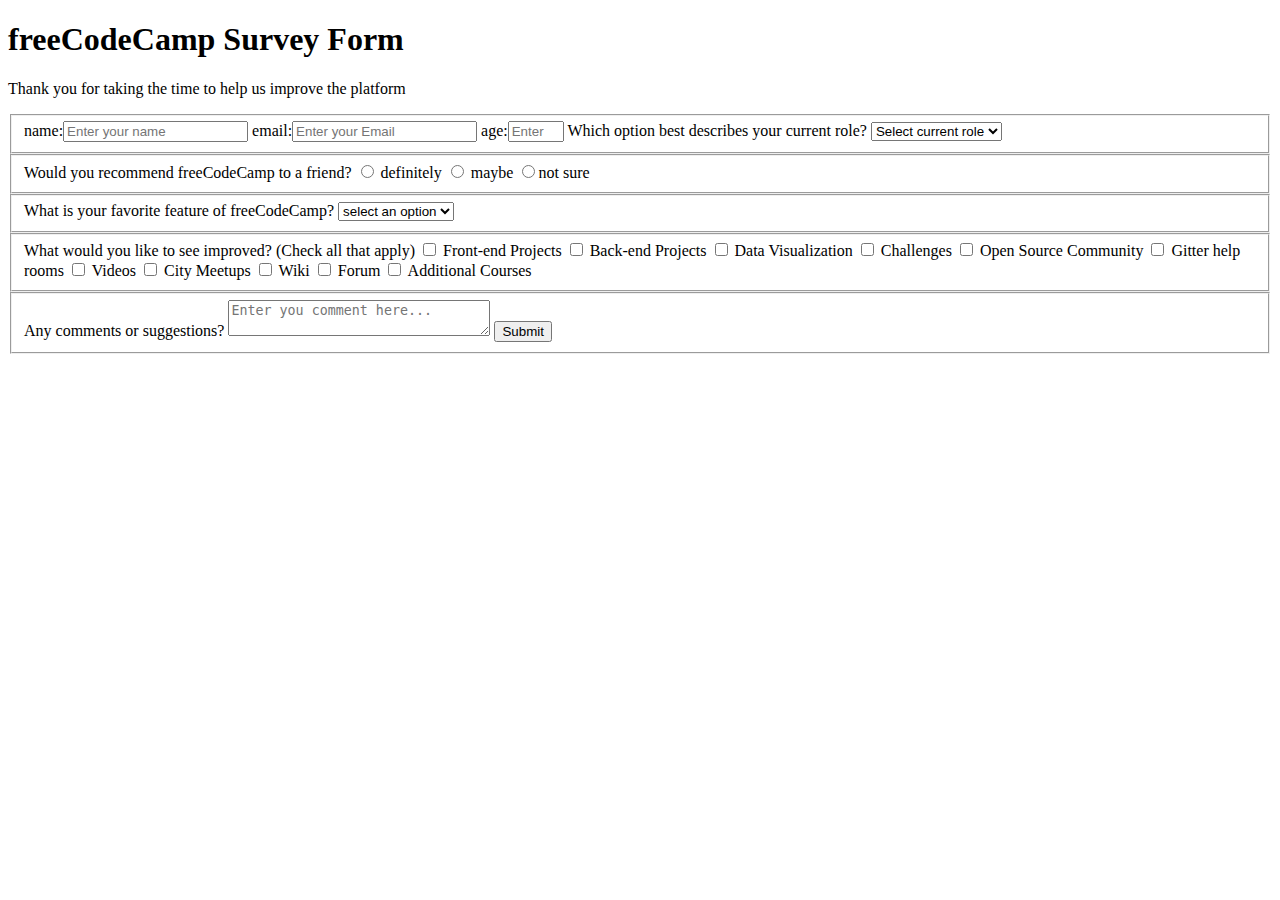
==== Responsive Web Design/certificacion-1/index.html @ 7deb4416 "Update index.html" ====
<!DOCTYPE HTML>
<html lang="en">
  <head>
    <meta charset="utf-8">
   <meta name="viewport" content="width=device-width, initial-scale=1.0" />
   <title>Survey Form</title>
   <link rel="stylesheet" href="styles.css">
  </head>
  <body><h1 id="title">freeCodeCamp Survey Form</h1>
   <p id="description">Thank you for taking the time to help us improve the platform</p>
   <form id="survey-form" method="post" action="https://survey-form.freecodecamp.rocks">
   <fieldset>
<label for="name" id="name-label" class="inline"> name:<input type="text" id="name" placeholder="Enter your name" required></label>
<label for="email" id="email-label" class="inline"> email:<input type="email" id="email" placeholder="Enter your Email" required></label>
<label for="number" id="number-label" class="inline"> age:<input type="number" id="number" placeholder="Enter your age" min="10" max="99" ></label>
<label for="dropdown">Which option best describes your current role?</label>
<select id="dropdown" name="dropdown">
  <option value="">Select current role</option>
  <option value="1">Student</option>
  <option value="2">Full job</option>
  <option value="3">Full time learner</option>
  <option value="4">Prefer not to say</option>
  <option value="5">Other</option>
</select>
   </fieldset>
   <fieldset>
Would you recommend freeCodeCamp to a friend?
<label for="definitely"><input type="radio" id="Definitely" name="survey-buttons" value="definitely" > definitely </></label>
<label for="maybe"><input type="radio" id="maybe" name="survey-buttons" value="maybe" > maybe </>  </label>
<label for="not sure"><input type="radio" id="not sure"name="survey-buttons" value="not sure" >not sure </></label>
   </fieldset>
   <fieldset>
     <label for="referrer">What is your favorite feature of freeCodeCamp?</label>
     <select id="referrer" name="referrer">
       <option value=""> select an option</option>
       <option value="1"> challenges</option>
       <option value="2">projects</option>
       <option value="3">community</option>
        <option value="4"> open source</option>
     </select>
   </fieldset>
   <fieldset>
     <label for="cuestions">What would you like to see improved? (Check all that apply)</label>
     <label for="Front-end Projects"><input type="checkbox" id="Front-end Projects" name="checkbox-buttom" value="Front-end projects "> Front-end Projects </ </label> 
     <label for="Back-end Projects"><input type="checkbox" id="Back-end Projects" name="checkbox-buttom" value="Back-end Projects"> Back-end Projects</ </label> 
     <label for="Data Visualization"><input type="checkbox" id="Data Visualization" name="checkbox-buttom" value="Data Visualization"> Data Visualization</ </label> 
     <label for="Challenges"><input type="checkbox" id="Challenges" name="checkbox-buttom" value="Challenges"> Challenges </ </label> 
     <label for="Open Source Community"><input type="checkbox" id="Open Source Community" name="checkbox-buttom" value="open source community"> Open Source Community </ </label> 
     <label for="Gitter help rooms"><input type="checkbox" id="Gitter help rooms" name="checkbox-buttom" value="Gitter help rooms"> Gitter help rooms </ </label> 
     <label for="Videos"><input type="checkbox" id="Videos" name="checkbox-buttom" value="videos"> Videos </ </label> 
     <label for="City Meetups"><input type="checkbox" id="City Meetups" name="checkbox-buttom" value="city Meetups"> City Meetups </ </label> 
     <label for="Wiki"><input type="checkbox" id="Wiki" name="checkbox-buttom" value="Wiki"> Wiki </ </label> 
     <label for="Forum"><input type="checkbox" id="Forum" name="checkbox-buttom" value="Forum"> Forum </ </label> 
     <label for="Additional Courses"><input type="checkbox" id="Additional Courses" name="checkbox-buttom" value="Additional Courses"> Additional Courses </ </label> 
     </fieldset>
     <fieldset>
       <label for="textarea">Any comments or suggestions?</label>
       <textarea id="textarea" name="textarea" row="3" cols="30" placeholder="Enter you comment here..."></textarea>
       <input type="submit" id="submit" name="submit"></
     </fieldset>
   </form>
  </body>
  
  </html>
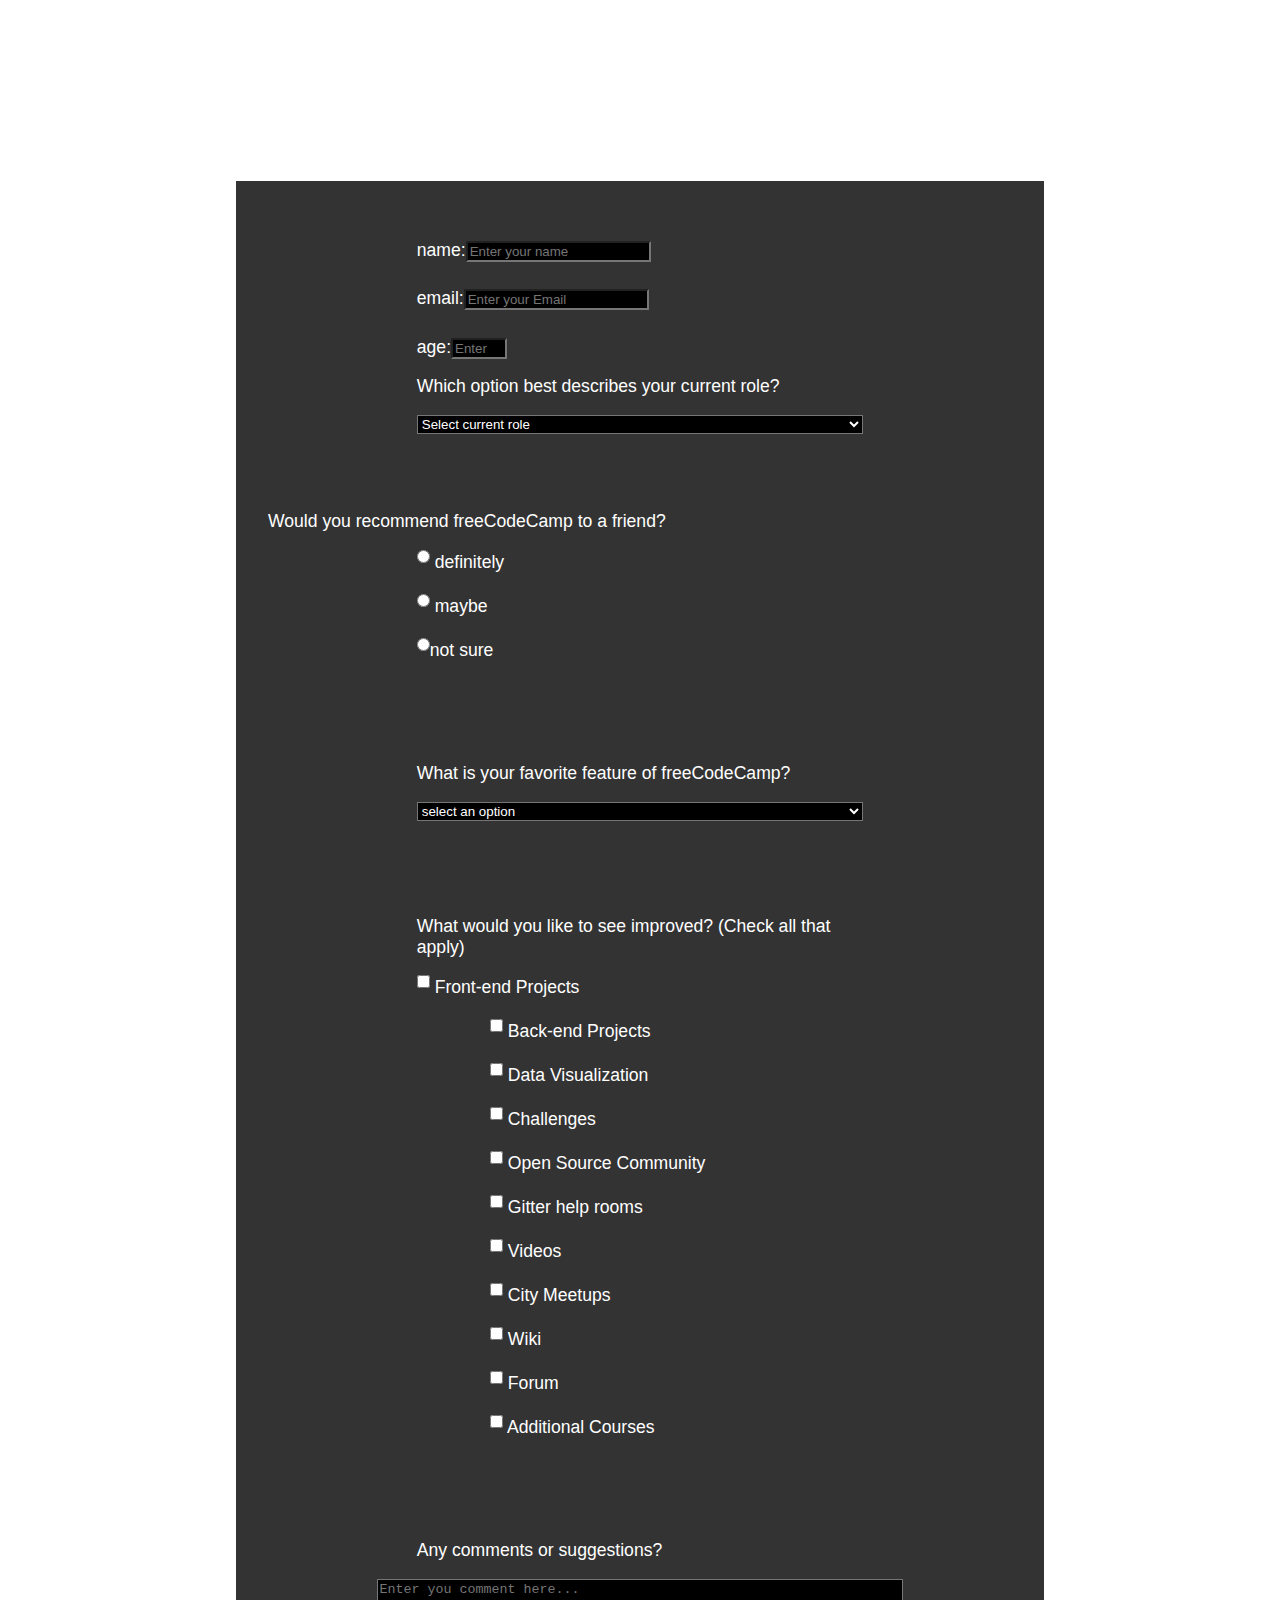
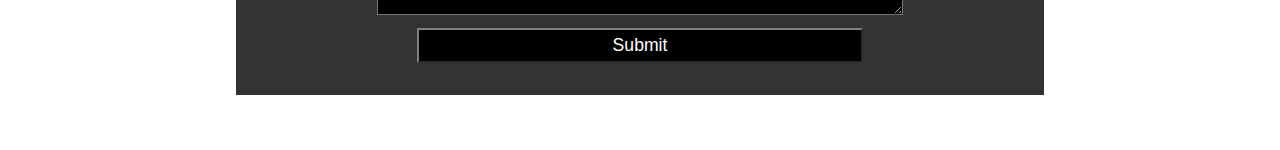
==== commit 72d47c21: "Update index.html" ====
--- a/Responsive Web Design/certificacion-1/index.html
+++ b/Responsive Web Design/certificacion-1/index.html
@@ -10,9 +10,9 @@
    <p id="description">Thank you for taking the time to help us improve the platform</p>
    <form id="survey-form" method="post" action="https://survey-form.freecodecamp.rocks">
    <fieldset>
-<label for="name" id="name-label" class="inline"> name:<input type="text" id="name" placeholder="Enter your name" required></label>
-<label for="email" id="email-label" class="inline"> email:<input type="email" id="email" placeholder="Enter your Email" required></label>
-<label for="number" id="number-label" class="inline"> age:<input type="number" id="number" placeholder="Enter your age" min="10" max="99" ></label>
+<label for="name" id="name-label" > name:<input type="text" id="name" placeholder="Enter your name" required></label>
+<label for="email" id="email-label" > email:<input type="email" id="email" placeholder="Enter your Email" required></label>
+<label for="number" id="number-label" > age:<input type="number" id="number" placeholder="Enter your age" min="10" max="99" ></label>
 <label for="dropdown">Which option best describes your current role?</label>
 <select id="dropdown" name="dropdown">
   <option value="">Select current role</option>
@@ -25,9 +25,9 @@
    </fieldset>
    <fieldset>
 Would you recommend freeCodeCamp to a friend?
-<label for="definitely"><input type="radio" id="Definitely" name="survey-buttons" value="definitely" > definitely </></label>
-<label for="maybe"><input type="radio" id="maybe" name="survey-buttons" value="maybe" > maybe </>  </label>
-<label for="not sure"><input type="radio" id="not sure"name="survey-buttons" value="not sure" >not sure </></label>
+<label for="definitely"><input type="radio" id="Definitely" name="survey-buttons" value="definitely" class="inline" > definitely </></label>
+<label for="maybe"><input type="radio" id="maybe" name="survey-buttons" value="maybe" class="inline"> maybe </>  </label>
+<label for="not sure"><input type="radio" id="not sure"name="survey-buttons" value="not sure" class="inline">not sure </></label>
    </fieldset>
    <fieldset>
      <label for="referrer">What is your favorite feature of freeCodeCamp?</label>
@@ -41,17 +41,17 @@
    </fieldset>
    <fieldset>
      <label for="cuestions">What would you like to see improved? (Check all that apply)</label>
-     <label for="Front-end Projects"><input type="checkbox" id="Front-end Projects" name="checkbox-buttom" value="Front-end projects "> Front-end Projects </ </label> 
-     <label for="Back-end Projects"><input type="checkbox" id="Back-end Projects" name="checkbox-buttom" value="Back-end Projects"> Back-end Projects</ </label> 
-     <label for="Data Visualization"><input type="checkbox" id="Data Visualization" name="checkbox-buttom" value="Data Visualization"> Data Visualization</ </label> 
-     <label for="Challenges"><input type="checkbox" id="Challenges" name="checkbox-buttom" value="Challenges"> Challenges </ </label> 
-     <label for="Open Source Community"><input type="checkbox" id="Open Source Community" name="checkbox-buttom" value="open source community"> Open Source Community </ </label> 
-     <label for="Gitter help rooms"><input type="checkbox" id="Gitter help rooms" name="checkbox-buttom" value="Gitter help rooms"> Gitter help rooms </ </label> 
-     <label for="Videos"><input type="checkbox" id="Videos" name="checkbox-buttom" value="videos"> Videos </ </label> 
-     <label for="City Meetups"><input type="checkbox" id="City Meetups" name="checkbox-buttom" value="city Meetups"> City Meetups </ </label> 
-     <label for="Wiki"><input type="checkbox" id="Wiki" name="checkbox-buttom" value="Wiki"> Wiki </ </label> 
-     <label for="Forum"><input type="checkbox" id="Forum" name="checkbox-buttom" value="Forum"> Forum </ </label> 
-     <label for="Additional Courses"><input type="checkbox" id="Additional Courses" name="checkbox-buttom" value="Additional Courses"> Additional Courses </ </label> 
+     <label for="Front-end Projects"><input type="checkbox" id="Front-end Projects" name="checkbox-buttom" value="Front-end projects " class="inline"> Front-end Projects </ </label> 
+     <label for="Back-end Projects"><input type="checkbox" id="Back-end Projects" name="checkbox-buttom" value="Back-end Projects"class="inline"> Back-end Projects</ </label> 
+     <label for="Data Visualization"><input type="checkbox" id="Data Visualization" name="checkbox-buttom" value="Data Visualization" class="inline"> Data Visualization</ </label> 
+     <label for="Challenges"><input type="checkbox" id="Challenges" name="checkbox-buttom" value="Challenges" class="inline"> Challenges </ </label> 
+     <label for="Open Source Community"><input type="checkbox" id="Open Source Community" name="checkbox-buttom" value="open source community" class="inline"> Open Source Community </ </label> 
+     <label for="Gitter help rooms"><input type="checkbox" id="Gitter help rooms" name="checkbox-buttom" value="Gitter help rooms" class="inline"> Gitter help rooms </ </label> 
+     <label for="Videos"><input type="checkbox" id="Videos" name="checkbox-buttom" value="videos" class="inline"> Videos </ </label> 
+     <label for="City Meetups"><input type="checkbox" id="City Meetups" name="checkbox-buttom" value="city Meetups" class="inline"> City Meetups </ </label> 
+     <label for="Wiki"><input type="checkbox" id="Wiki" name="checkbox-buttom" value="Wiki" class="inline"> Wiki </ </label> 
+     <label for="Forum"><input type="checkbox" id="Forum" name="checkbox-buttom" value="Forum" class="inline"> Forum </ </label> 
+     <label for="Additional Courses"><input type="checkbox" id="Additional Courses" name="checkbox-buttom" value="Additional Courses" class="inline"> Additional Courses </ </label> 
      </fieldset>
      <fieldset>
        <label for="textarea">Any comments or suggestions?</label>
--- a/Responsive Web Design/certificacion-1/styles.css
+++ b/Responsive Web Design/certificacion-1/styles.css
@@ -0,0 +1,56 @@
+body{
+    background-image:url(https://media.ambito.com/p/009d4eb7e3fdab4ef7ed901fc71cdaac/adjuntos/239/imagenes/039/765/0039765427/1200x675/smart/galaxia_mas_cercana_al_bigbang_0jpg.jpg);
+    margin:2em auto;
+    padding: 20px;
+    display:block;
+    font-family:sans-serif;
+    color:rgb(255,255,255);
+    font-size:1.1em;
+  }
+  fieldset{
+    padding:2rem;
+    background-color: rgb(51,51,51);
+    border-color:rgb(51,51,51);
+    width:60%;
+    margin:auto;
+    border:none;
+  }
+  h1,p{
+    text-align:center;
+  }
+  label{
+    display:block;
+  }
+  input,textarea,select{
+  background-color:black;
+  color:white;
+  margin:10px 0 0;
+  }
+  input[type="submit"]{
+    padding:1px;
+    margin:auto;
+    display:block;
+    height:2em;
+    width:60%;
+    min-width:300px;
+    border-color:grey;
+    font-size:1.1rem;
+  }
+  textarea{
+    margin:1em auto;
+    display:block;
+    width:70%;
+    min-width:300px;
+  }
+  select,label{
+    display:block;
+    margin:1em auto;
+    width:60%;
+    min-width:300px;
+  }
+  .inline{
+    width:unset;
+    margin:0 0 1em 0;
+    vertical-align: middle;
+  }
+  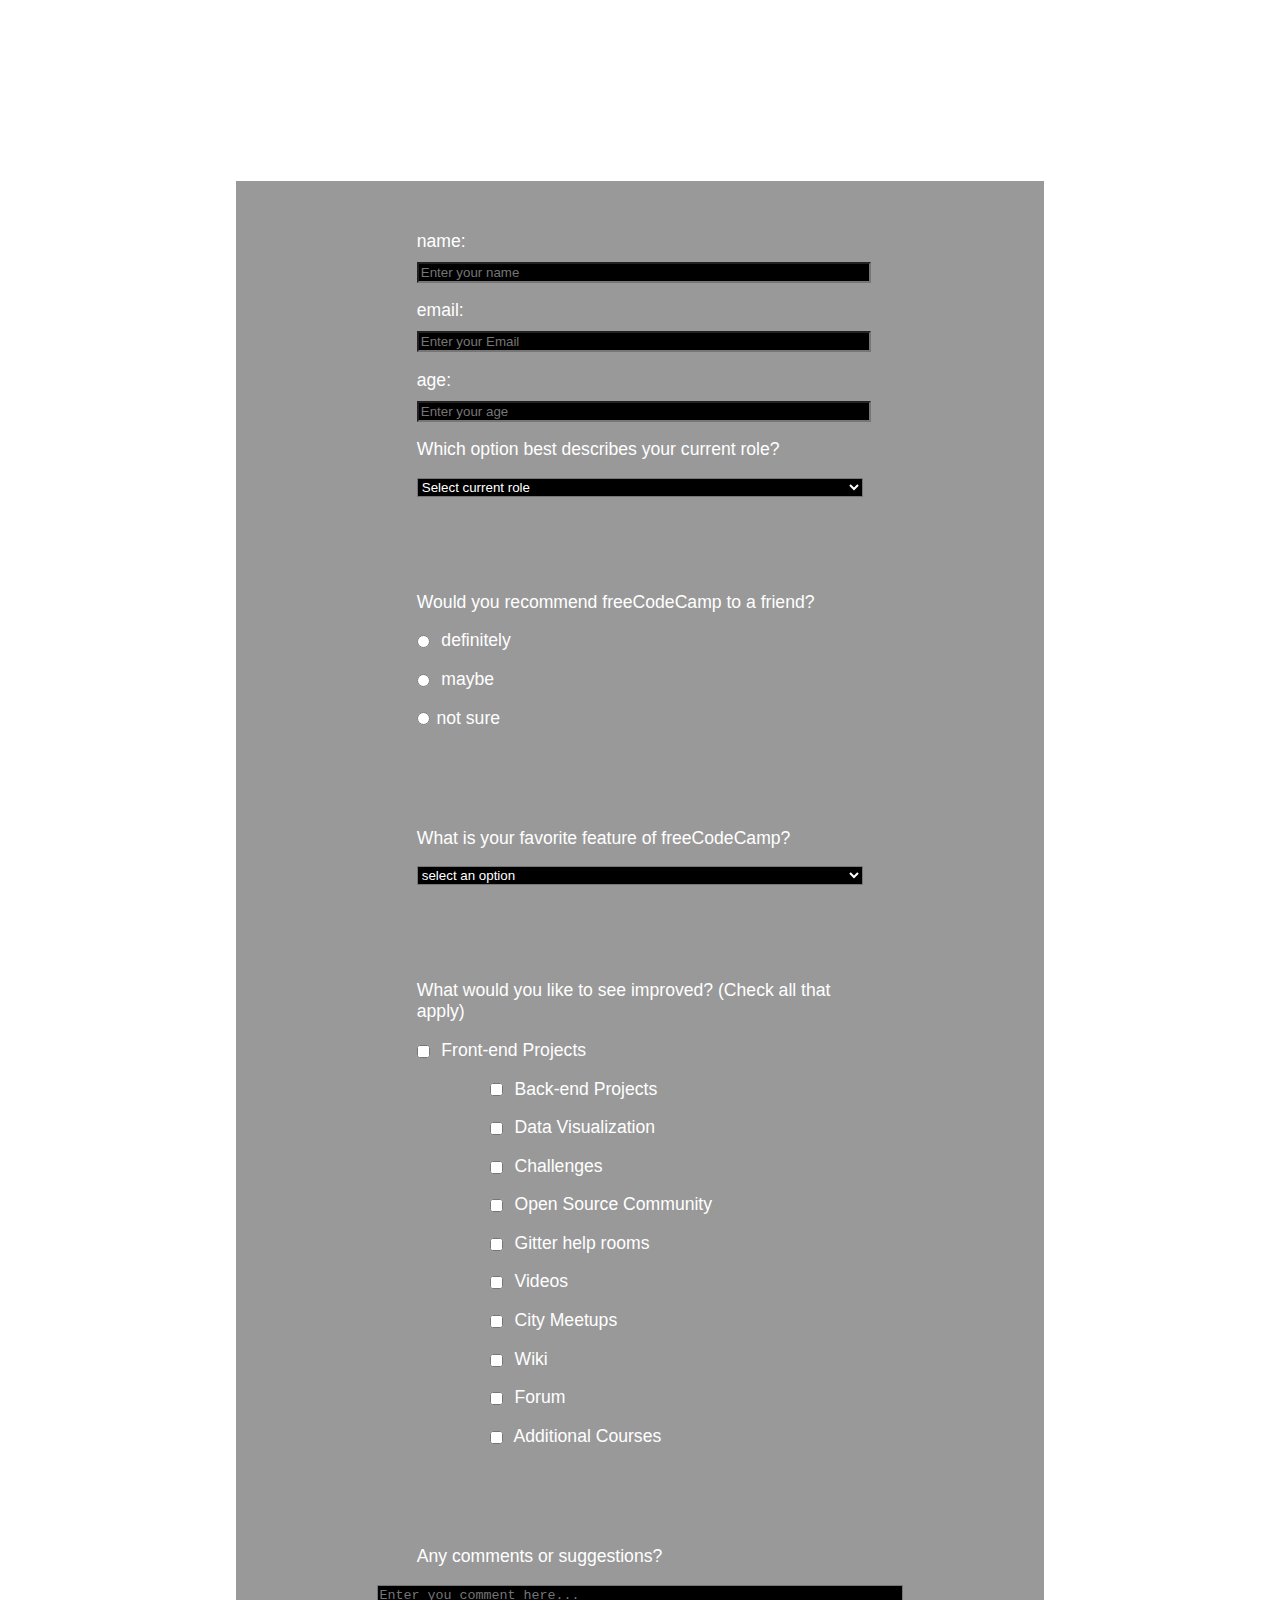
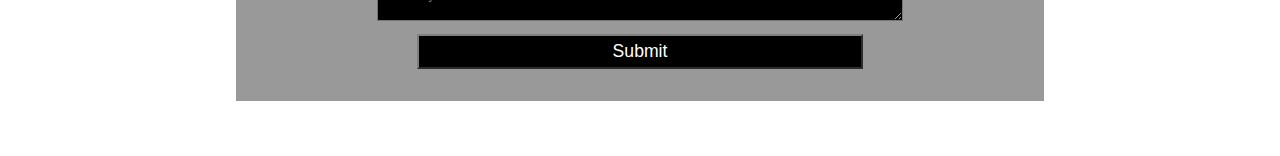
==== commit 7f56e5fe: "Update index.html" ====
--- a/Responsive Web Design/certificacion-1/index.html
+++ b/Responsive Web Design/certificacion-1/index.html
@@ -24,7 +24,7 @@
 </select>
    </fieldset>
    <fieldset>
-Would you recommend freeCodeCamp to a friend?
+<label for="cuestion">Would you recommend freeCodeCamp to a friend?</label>
 <label for="definitely"><input type="radio" id="Definitely" name="survey-buttons" value="definitely" class="inline" > definitely </></label>
 <label for="maybe"><input type="radio" id="maybe" name="survey-buttons" value="maybe" class="inline"> maybe </>  </label>
 <label for="not sure"><input type="radio" id="not sure"name="survey-buttons" value="not sure" class="inline">not sure </></label>
--- a/Responsive Web Design/certificacion-1/styles.css
+++ b/Responsive Web Design/certificacion-1/styles.css
@@ -9,7 +9,7 @@
   }
   fieldset{
     padding:2rem;
-    background-color: rgb(51,51,51);
+    background-color: rgb(51,51,51,0.5);
     border-color:rgb(51,51,51);
     width:60%;
     margin:auto;
@@ -25,6 +25,7 @@
   background-color:black;
   color:white;
   margin:10px 0 0;
+  width:100%
   }
   input[type="submit"]{
     padding:1px;
@@ -50,7 +51,7 @@
   }
   .inline{
     width:unset;
-    margin:0 0 1em 0;
+    margin:0  0.5em 0  0;
     vertical-align: middle;
   }
   